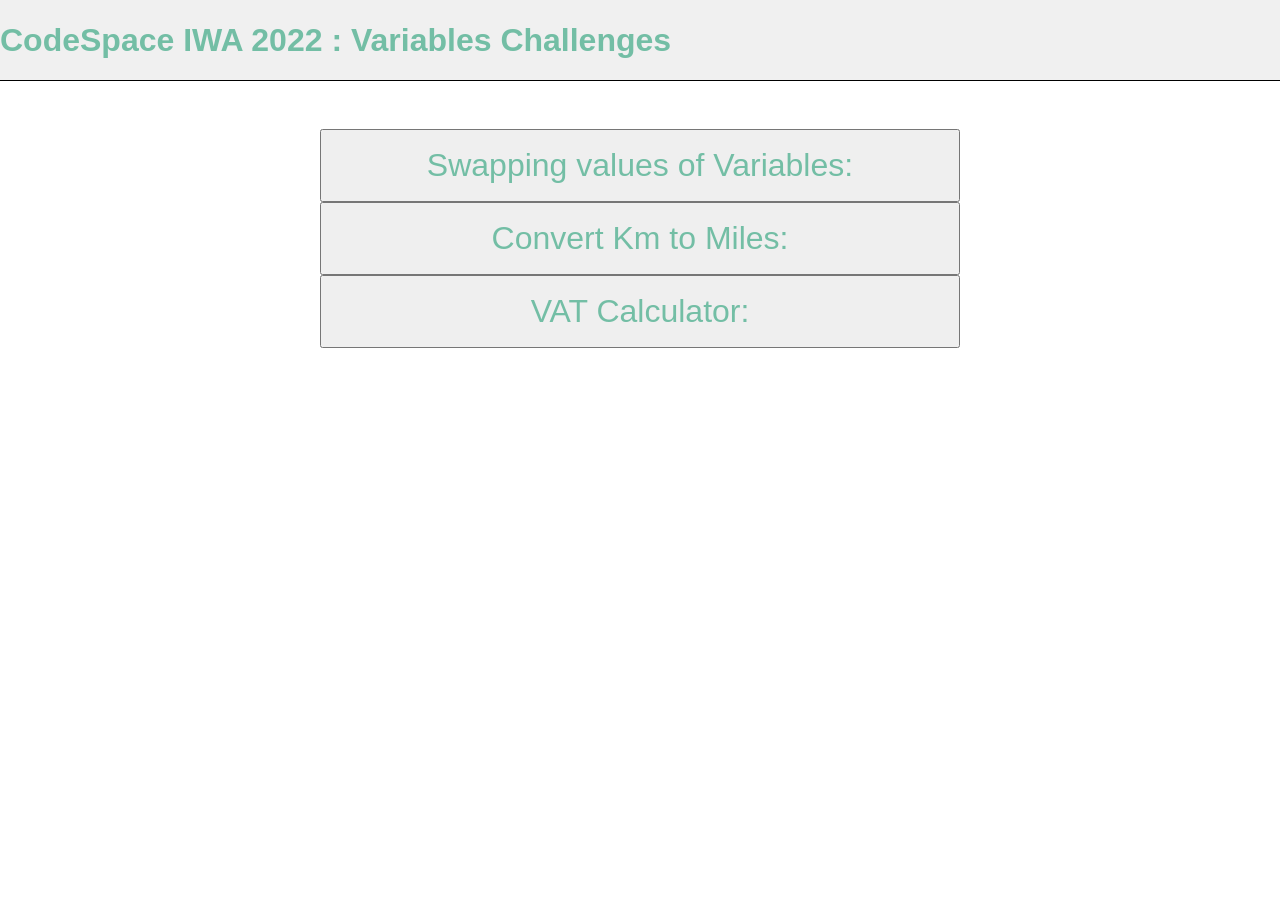
==== index.html @ cdf90eaa "Add files via upload" ====
<!DOCTYPE html>
<html lang="en">
    
    <head>
        <meta charset="UTF-8">
        <meta http-equiv="X-UA-Compatible" content="IE=edge">
        <meta name="viewport" content="width=device-width, initial-scale=1.0">
        <title>Conversion Calculator</title>
        <link rel="stylesheet" href="./css/style.css">
    
    </head>
    
    <body>
        
        <h1 id="title">
            CodeSpace IWA 2022 : Variables Challenges
        </h1>

        <div id="app">
            
            <a href="./functions/swap.html">
                <button> Swapping values of Variables:  </button>
            </a>

            <a href="./functions/conversion.html">
                <button> Convert Km to Miles:  </button>                
            </a>

            <a href="./functions/vat.html">
                <button> VAT Calculator:  </button>
            </a>         

        </div>
        
        <!-- Start of Script -->
        <script>
            
        </script>
        <!-- End of Script -->

    </body>

</html>
---- css/style.css ----
body {
    font-family: Arial, Helvetica, sans-serif;
    color: rgb(115, 190, 165);
    margin: 0;
}

#title {
    background-color: rgb(240, 240, 240);
    line-height: 5rem;
    margin: 0;
    margin-bottom: 3rem;
    border-bottom: solid black 1px;
}

#app {
    display: flex;
    flex-direction: column;
    padding: 0 25vw;
    text-align: center;
    justify-content: space-evenly;
}

#app button {
    font-size: 2rem;
    width: 100%;
    color: rgb(115, 190, 165);
    padding: 1rem 0;
}
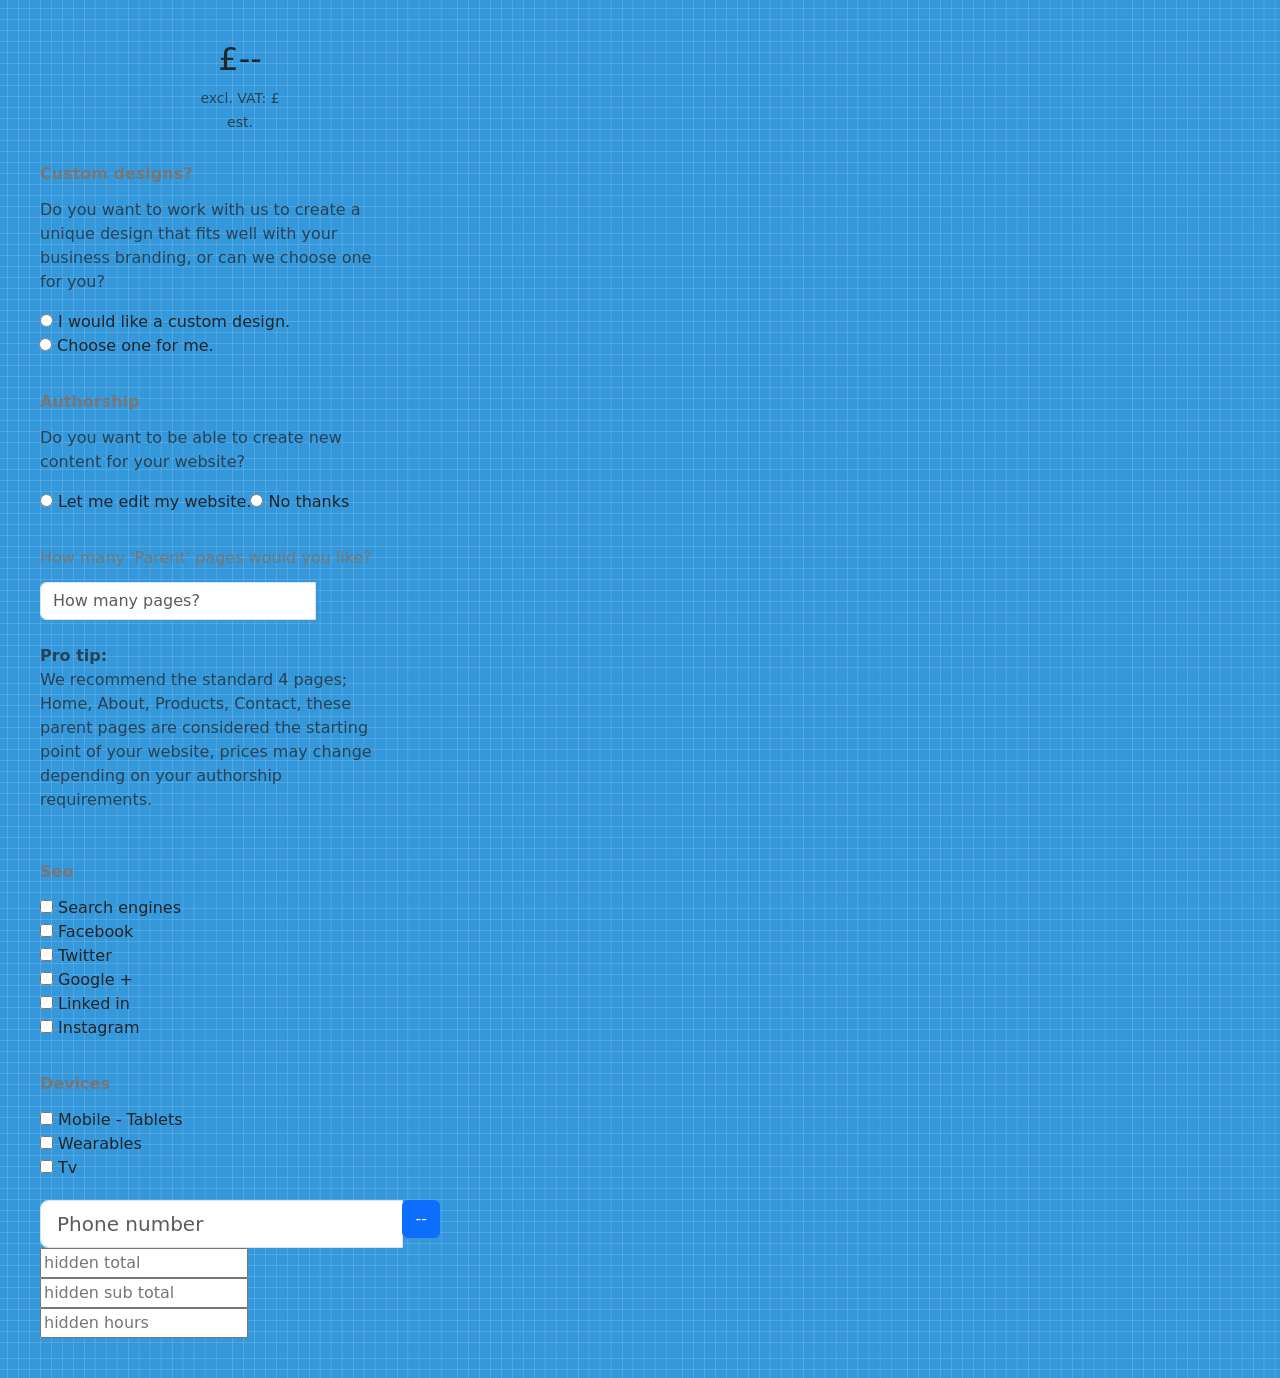
==== commit d2b7140c: "Base code for Vivacity quote calc" ====
--- a/index.html
+++ b/index.html
@@ -5,39 +5,145 @@
         <meta charset="UTF-8">
         <meta http-equiv="X-UA-Compatible" content="IE=edge">
         <meta name="viewport" content="width=device-width, initial-scale=1.0">
-        <title>Conversion Calculator</title>
-        <link rel="stylesheet" href="./css/style.css">
+        <title>Quote Calculator</title>
+        <link rel="stylesheet" href="css/style.css">
+        <link href="https://cdn.jsdelivr.net/npm/bootstrap@5.1.3/dist/css/bootstrap.min.css" rel="stylesheet"
+    integrity="sha384-1BmE4kWBq78iYhFldvKuhfTAU6auU8tT94WrHftjDbrCEXSU1oBoqyl2QvZ6jIW3" crossorigin="anonymous">
+        <script src="scripts.js"></script>
+        <script src="https://cdn.jsdelivr.net/npm/bootstrap@5.1.3/dist/js/bootstrap.bundle.min.js"
+  integrity="sha384-ka7Sk0Gln4gmtz2MlQnikT1wXgYsOg+OMhuP+IlRH9sENBO0LRn5q+8nbTov4+1p" crossorigin="anonymous"></script>
     
     </head>
-    
-    <body>
-        
-        <h1 id="title">
-            CodeSpace IWA 2022 : Variables Challenges
-        </h1>
-
-        <div id="app">
-            
-            <a href="./functions/swap.html">
-                <button> Swapping values of Variables:  </button>
-            </a>
-
-            <a href="./functions/conversion.html">
-                <button> Convert Km to Miles:  </button>                
-            </a>
-
-            <a href="./functions/vat.html">
-                <button> VAT Calculator:  </button>
-            </a>         
-
+<div class="col-md-4">
+    <form method="post" action="/quote-me">
+      <div class="panel panel-default price-table custom">
+        <div class="panel-heading total-heading">
+          <h2><span class="cur">£<span class="cur-main">--</span>
+              <!--span.small.delumin .-->
+              <!--span.small.cur-sub 00--></span></h2>
+          <ul class="list-unstyled">
+            <li><small class="no-vat text-muted">excl. VAT: £<span class="sub-total"></span></small></li>
+            <li><small class="text-muted"><span class="glyphicon glyphicon-time"></span><span class="prefix">est.</span><span class="est"></span></small></li>
+          </ul>
         </div>
-        
-        <!-- Start of Script -->
-        <script>
-            
-        </script>
-        <!-- End of Script -->
-
-    </body>
-
-</html>+        <div class="panel-body">
+          <div class="custom-template space-out"><b class="main-label">Custom designs?</b>
+            <p class="text-muted">Do you want to work with us to create a unique design that fits well with your business branding, or can we choose one for you?</p>
+            <div class="input-group">
+              <label class="radio-inline">
+                <input id="inlineRadio1" type="radio" name="customTemplates" value="true"/>
+                I would like a custom design.
+              </label>
+              <label class="radio-inline">
+                <input id="inlineRadio1" type="radio" name="customTemplates" value="false"/>
+                Choose one for me.
+              </label>
+            </div>
+          </div>
+          <div class="authorship"><b class="main-label">Authorship</b><br/>
+            <p class="text-muted">Do you want to be able to create new content for your website?</p>
+            <div class="input-group">
+              <label class="radio-inline">
+                <input id="inlineRadio1" type="radio" name="authorship" value="true"/>
+                Let me edit my website.
+              </label>
+              <label class="radio-inline">
+                <input id="inlineRadio1" type="radio" name="authorship" value="false"/>
+                No thanks
+              </label>
+            </div>
+          </div>
+          <div class="nth-pages">
+            <label class="main-label" for="nth-pages">How many 'Parent' pages would you like?</label>
+            <div class="input-group">
+              <input class="form-control" data-recieve="btn-math" type="text" placeholder="How many pages?" name="pages"/>
+              <div class="input-group-addon compact-group-addon">
+                <div class="btn-toolbar" role="toolbar" aria-label="...">
+                  <div class="btn-group page-control" role="group" aria-label="...">
+                    <button class="btn btn-default sub btn-math" type="button"><span class="glyphicon glyphicon-minus"></span></button>
+                    <button class="btn btn-default add btn-math" type="button"><span class="glyphicon glyphicon-plus"></span></button>
+                  </div>
+                </div>
+              </div>
+            </div><br/><b class="text-muted">Pro tip:</b>
+            <p class="text-muted">We recommend the standard 4 pages; Home, About, Products, Contact, these parent pages are considered the starting point of your website, prices may change depending on your authorship requirements.</p>
+          </div>
+          <div class="seo-conf">
+            <div class="checkbox"><b class="main-label">Seo</b>
+              <div class="checkbox">
+                <label>
+                  <input class="search-engine" type="checkbox" value=""/>
+                  Search engines
+                </label>
+              </div>
+              <div class="checkbox">
+                <label>
+                  <input class="facebook" type="checkbox" value=""/>
+                  Facebook
+                </label>
+              </div>
+              <div class="checkbox">
+                <label>
+                  <input class="twitter" type="checkbox" value=""/>
+                  Twitter
+                </label>
+              </div>
+              <div class="checkbox">
+                <label>
+                  <input class="google-plus" type="checkbox" value=""/>
+                  Google +
+                </label>
+              </div>
+              <div class="checkbox">
+                <label>
+                  <input class="linked-in" type="checkbox" value=""/>
+                  Linked in
+                </label>
+              </div>
+              <div class="checkbox">
+                <label>
+                  <input class="instagram" type="checkbox" value=""/>
+                  Instagram
+                </label>
+              </div>
+            </div>
+          </div>
+          <div class="rwd-conf">
+            <div class="checkbox"><b class="main-label">Devices</b>
+              <div class="checkbox">
+                <label>
+                  <input class="mobile-tablet" type="checkbox" value=""/>
+                  Mobile - Tablets
+                </label>
+              </div>
+              <div class="checkbox">
+                <label>
+                  <input class="wearable" type="checkbox" value=""/>
+                  Wearables
+                </label>
+              </div>
+              <div class="checkbox">
+                <label>
+                  <input class="tv" type="checkbox" value=""/>
+                  Tv
+                </label>
+              </div>
+            </div>
+          </div>
+        </div>
+        <div class="panel-footer call-action">
+          <div class="input-group input-group-lg">
+            <input class="form-control" type="text" name="customerPhoneNumber" placeholder="Phone number"/>
+            <div class="input-group-btn">
+              <button class="btn-block action contact btn btn-primary" role="button" type="submit">--</button>
+            </div>
+          </div>
+        </div>
+      </div>
+      <div class="hidden-totals hidden">
+        <input class="hidden-total" type="text" placeholder="hidden total" name="total" readonly="readonly"/>
+        <input class="hidden-sub-total" type="text" placeholder="hidden sub total" name="sub-total" readonly="readonly"/>
+        <input class="hidden-hours" type="text" placeholder="hidden hours" name="hours" readonly="readonly"/>
+      </div>
+    </form>
+  </div>
--- a/css/style.css
+++ b/css/style.css
@@ -1,29 +1,69 @@
-
-body {
-    font-family: Arial, Helvetica, sans-serif;
-    color: rgb(115, 190, 165);
-    margin: 0;
-}
-
-#title {
-    background-color: rgb(240, 240, 240);
-    line-height: 5rem;
-    margin: 0;
-    margin-bottom: 3rem;
-    border-bottom: solid black 1px;
-}
-
-#app {
-    display: flex;
-    flex-direction: column;
-    padding: 0 25vw;
+.total-heading {
     text-align: center;
-    justify-content: space-evenly;
-}
-
-#app button {
-    font-size: 2rem;
-    width: 100%;
-    color: rgb(115, 190, 165);
-    padding: 1rem 0;
-}
+  }
+  .compact-group-addon {
+    padding: 0;
+    width: 80px;
+    border: 0;
+  }
+  .compact-group-addon .btn-toolbar .btn {
+    white-space: nowrap;
+    width: 40px;
+  }
+  .compact-group-addon .btn-toolbar .btn:first-child {
+    border-left: 0;
+    display: inline-block;
+    border-radius: 0;
+  }
+  .space-out {
+    padding-bottom: 5px;
+  }
+  .main-label {
+    color: #777;
+    line-height: 3em;
+  }
+  .info-toggle {
+    position: absolute;
+    right: 0;
+    top: 0;
+    bottom: 0;
+    margin: auto;
+    cursor: pointer;
+    color: #777;
+    font-size: 1.5em;
+    transition: all 1s;
+    border-radius: 9999em;
+    height: 35px;
+    width: 35px;
+    outline: 0;
+  }
+  .info-toggle:focus,
+  .info-toggle:active {
+    outline: 0;
+    background-color: rgba(255,255,255,0);
+    border-color: #ccc;
+  }
+  .info-toggle:after {
+    content: "?";
+    font-weight: 100;
+    font-size: 0.8em;
+    vertical-align: top;
+    color: #777;
+  }
+  .panel-body>div {
+    transition: all 0.3s;
+    position: relative;
+    padding-right: 45px;
+    padding-bottom: 20px;
+  }
+  .highlight-section .info-toggle {
+    border-color: #66afe9;
+    -webkit-box-shadow: inset 0 1px 1px rgba(0,0,0,0.075), 0 0 8px rgba(102,175,233,0.6);
+    box-shadow: inset 0 1px 1px rgba(0,0,0,0.075), 0 0 8px rgba(102,175,233,0.6);
+    background-color: #e6e6e6;
+  }
+  body {
+    padding: 40px;
+    background-image: url("[data-uri]");
+  }
+  
